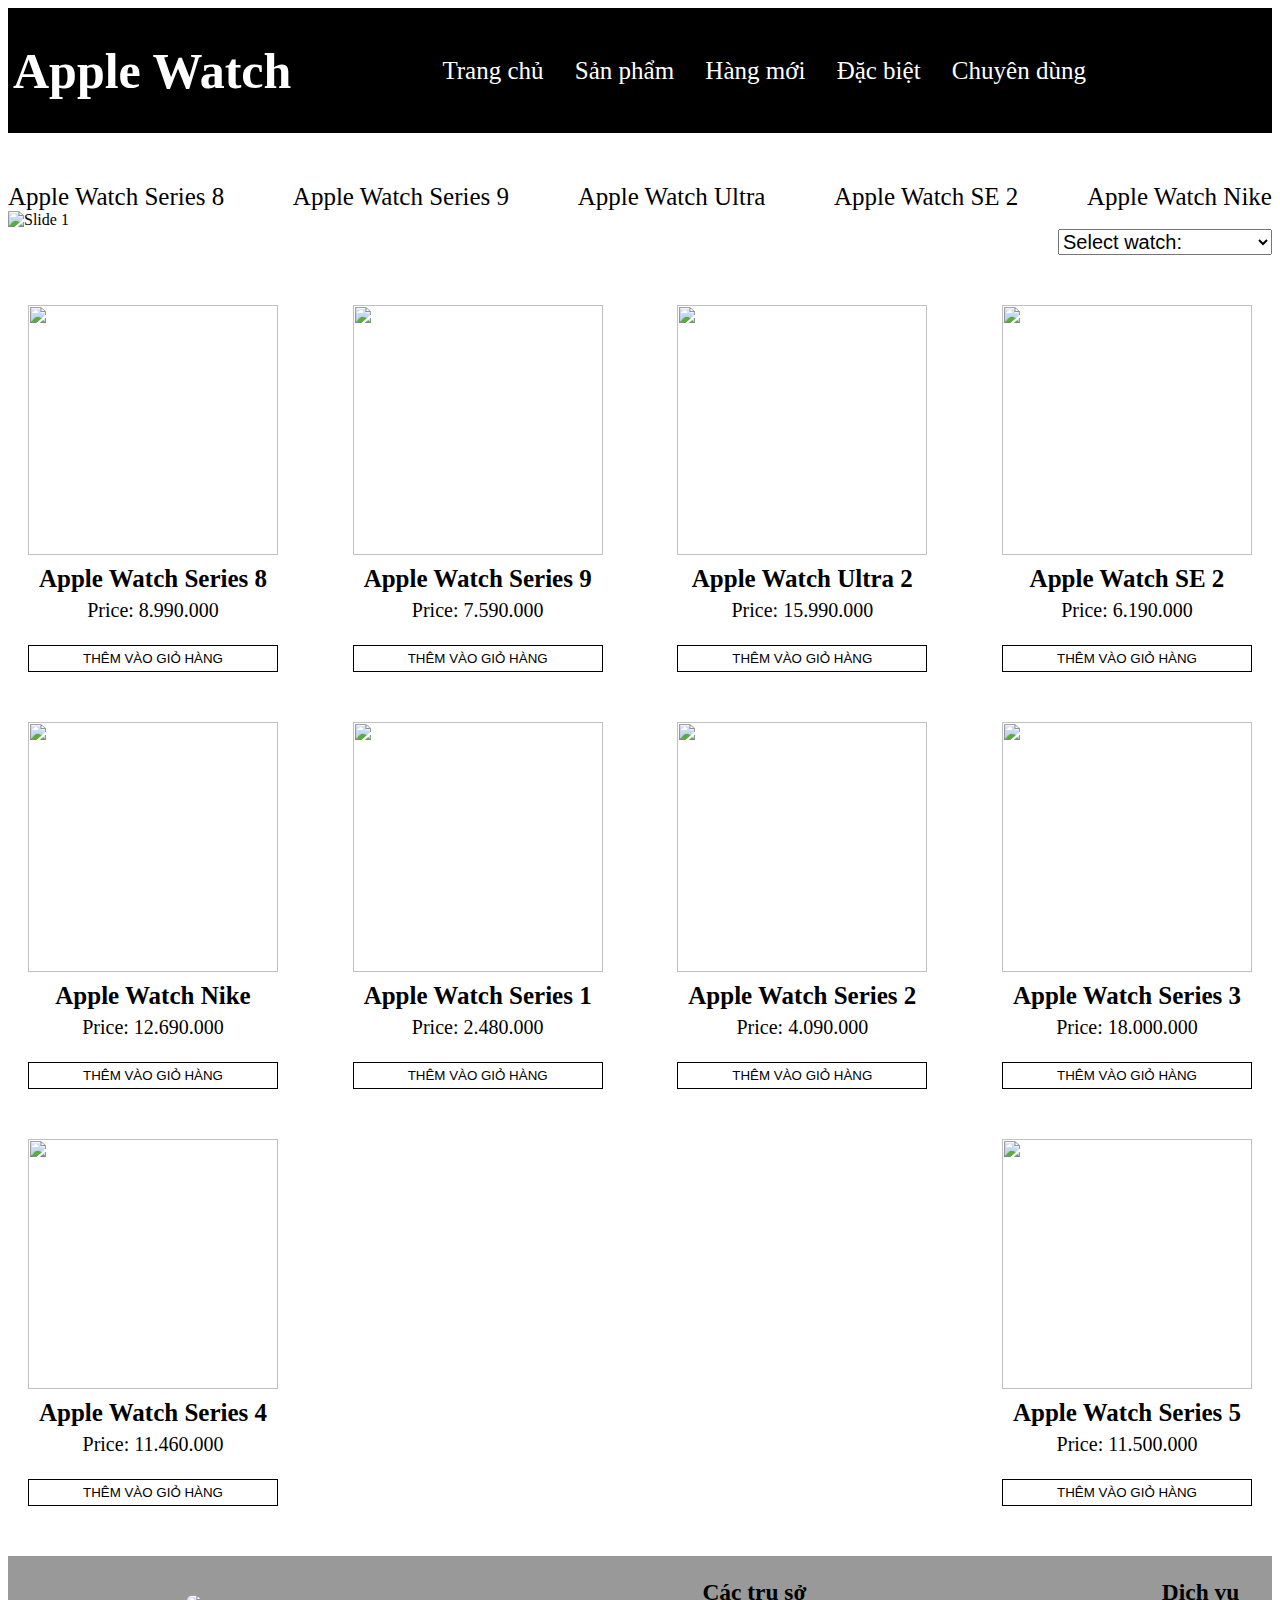
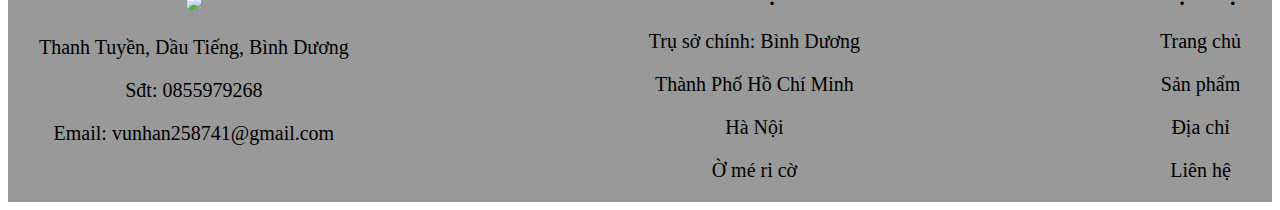
==== index.html @ ae9e7f65 "Add files via upload" ====
<!DOCTYPE html>
<html lang="en">
<head>
    <meta charset="UTF-8">
    <meta name="viewport" content="width=device-width, initial-scale=1.0">
    <title>Apple Watch Store</title>
    <link rel="stylesheet" href="index.css">
    <script src="https://kit.fontawesome.com/666b5872f9.js" crossorigin="anonymous"></script>
    
</head>
<body>
    <div class="dau">
        <h1>Apple Watch</h1>
        <div class="giua">
            <a href="">Trang chủ</a>
            <a href="">Sản phẩm</a>
            <a href="">Hàng mới</a>
            <a href="">Đặc biệt</a>
            <a href="">Chuyên dùng</a>     
        </div>
        <div class="cuoi">
            <a><i class="fa-solid fa-cart-shopping"></i></a>
            <a><i class="fa-solid fa-magnifying-glass"></i></a>
            <a href="Dang_nhap.html"><i class="fa-solid fa-user"></i></a>
        </div>
    </div>
    <div class="gioi_thieu">    
        <a href="">Apple Watch Series 8</a>
        <a href="">Apple Watch Series 9</a>
        <a href="">Apple Watch Ultra</a>
        <a href="">Apple Watch SE 2</a>
        <a href="">Apple Watch Nike</a>
    </div>
    <div class="slideshow-container">
        <div class="slide fade">
          <img src="slide2.gif" alt="Slide 1">
        </div>
        <div class="slide fade">
          <img src="Apple-Watch-Series-9-RA-MAT.gif" alt="Slide 2">
        </div>
        <div class="slide fade">
          <img src="slide3.gif" alt="Slide 3">
        </div>
    </div>
    <div class="list">
        <select>
          <option value="0">Select watch:</option>
          <option value="1">Apple Watch Series 8</option>
          <option value="2">Apple Watch Series 9</option>
          <option value="3">Apple Watch Ultra 2</option>
          <option value="4">Apple Watch SE 2</option>
          <option value="5">Apple Watch Nike</option>
          <option value="6">Apple Watch Series 1</option>
          <option value="7">Apple Watch Series 2</option>
          <option value="8">Apple Watch Series 3</option>
          <option value="9">Apple Watch Series 4</option>
          <option value="10">Apple Watch Series 5</option>
        </select>
      </div>
    <div class="container">
        <div id="sp1" class="sanpham">
            <!-- <div class="card">
                    <div class="img_sp1">
                        <img height="300px" width="300px" src="https://cdn.tgdd.vn/Products/Images/7077/289610/apple-watch-s8-gps-45mm-day-silicone-den-xanh-tn-600x600.jpg"></a>
                    </div>
                </div>
                <div class="container_sp1">
                    <p class="name_sp1">Apple Watch Series 8 GPS 45mm</p>
                    <p class="gia_sp1">Price: 8.990.000</p>
                    <button type="button" style="width: 300px;height: 30px;">THÊM VÀO GIỎ HÀNG</button>
                </div> -->
        </div>
    </div>
    <div class="container_duoi">
        <div class="noi_o">
            <img src="https://encrypted-tbn0.gstatic.com/images?q=tbn:ANd9GcQd52g4OcglyEhXfo8OvQhY6RSWI3H97S997Q&usqp=CAU"><br>
            <p>Thanh Tuyền, Dầu Tiếng, Bình Dương</p>
            <p>Sđt: 0855979268</p>
            <p>Email: vunhan258741@gmail.com</p>
        </div>
        <div class="tru_so">
            <h3>Các trụ sở</h3>
            <p>Trụ sở chính: Bình Dương</p>
            <p>Thành Phố Hồ Chí Minh</p>
            <p>Hà Nội</p>
            <p>Ờ mé ri cờ</p>
        </div>
        <div class="dich_vu">
            <h3>Dịch vụ</h3>
            <p>Trang chủ</p>
            <p>Sản phẩm</p>
            <p>Địa chỉ</p>
            <p>Liên hệ</p>
        </div>
    </div>
    <script src="Trang_chu.js"></script>
    <script src="slide.js"></script>
</body>
</html>
---- index.css ----
.dau {
    background-color: black;
    color: white;
    display: flex;
    align-items: center;
    justify-content: space-between;
    font-size: 25px;
}
.dau h1{
    margin-left: 5px;
}
.giua a{
    text-align: center;
    margin-left: 25px; 
    display: inline;
    text-decoration: none;
    justify-content: space-between;
    color: white;
}
.cuoi a{
    color: white;
    text-decoration: none;
    text-align: center;
    margin-left: 15px;
    display: flex;
    display: inline;
    margin-right: 5px;
}
.gioi_thieu {
    display: flex;
    align-items: center;
    justify-content: space-between;
    font-size: 25px;
    margin-top: 50px;
}
.gioi_thieu a {
    text-decoration: none;
    color: black;
}
.list {
    text-align: right;
}
.list select{
    font-size: 20px;
}
.sanpham {
    text-decoration: none;
    background-color: white;
    color: black;
    padding: 0 20px;
    box-sizing: border-box;
    width: 100%;
}
#sp1 {
    background-color: white ;
    color: black;
    flex-wrap: wrap;
    text-align: center;
    justify-content: space-between;
}
#sp1:hover{
    cursor: pointer;
}
.name_sp1:hover{
    color: red;
}
.gia_sp1:hover{
    color: orange;
}
#sp1 button:hover{
    background-color: black;
    color: white;
    cursor: pointer;
}
.container #sp1 {
    display: flex;
}
.card .img_sp1 img {
    width: 250px;
    height: 250px;
    margin-top: 50px;
}
.name_sp1 {
    font-size: 25px;
    font-weight: bold;
    margin: 6px;
    margin-top: 6px;
}
.gia_sp1{
    font-size: 20px;
 
    margin: 3px;
    margin-top: 5px;
}
.container_sp1 button{
    background-color: white;
    border: none;
    border: solid 1px black;
    margin-top: 5px;
    padding: 5px 0px;
    text-transform: uppercase;
    font-weight: 500;
    width: 100%;
    cursor: pointer;  
    margin-top: 20px; 
}
.container_sp1 button:hover{
    background-color: black;
    color: white;
}
.slideshow-container {
    max-width: 100%;
    position: relative;
    margin: auto;
}
.slide {
    display: none;
    height: auto;
}
.slide img {
    width: 100%;
    height: 500px;
    max-width: 100%;
}
.fade {
    animation-name: fade;
    animation-duration: 1.5s;
}
  
@keyframes fade {
    from {opacity: .4} 
    to {opacity: 1}
}
.container_duoi {
    background-color: rgba(0, 0, 0, 0.4);  
    display: flex;
    text-align: center;
    justify-content: center;
    align-items: center;
    margin-top: 50px;
    font-size: 20px;
}
.container_duoi img {
    height: 90px;
    border-radius: 100%;
}
.diachi :hover{
    cursor: pointer;
} 
.tru_so{
    margin-left: 300px;
    margin-right: 300px;
}
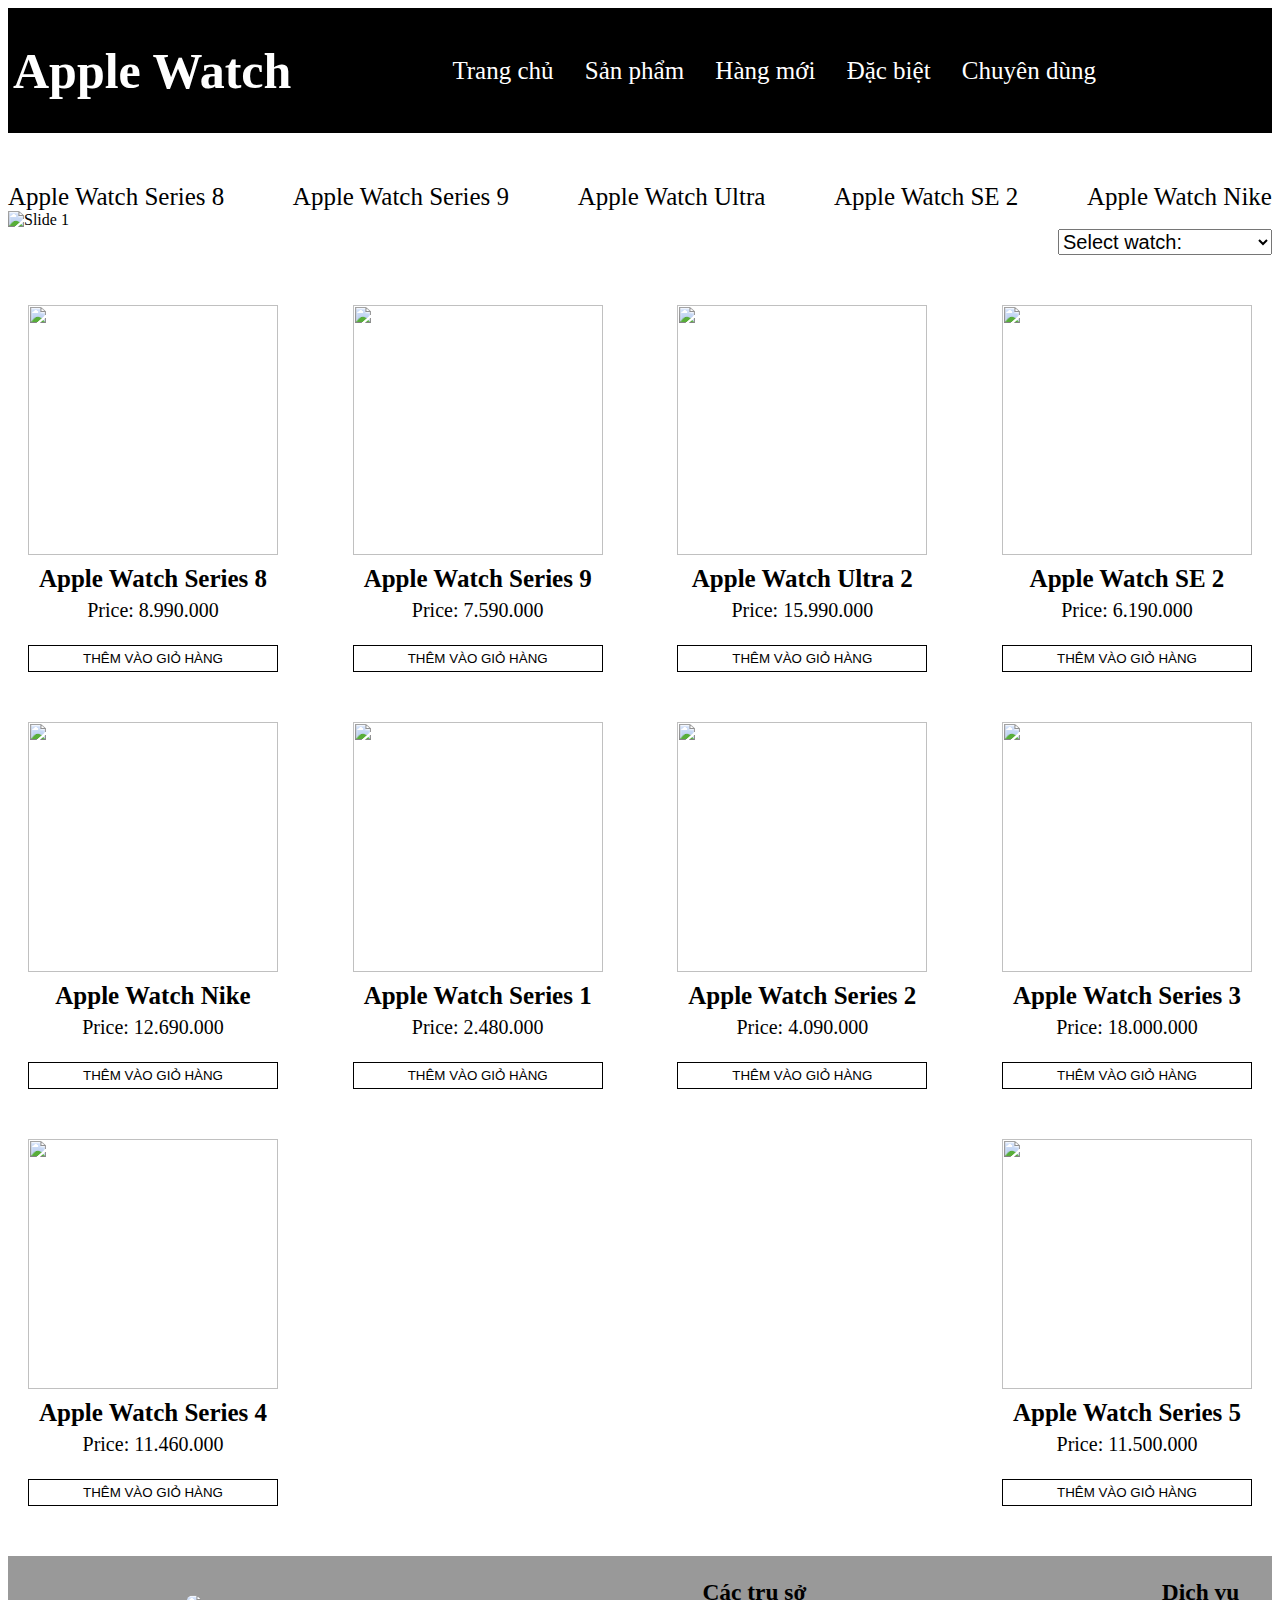
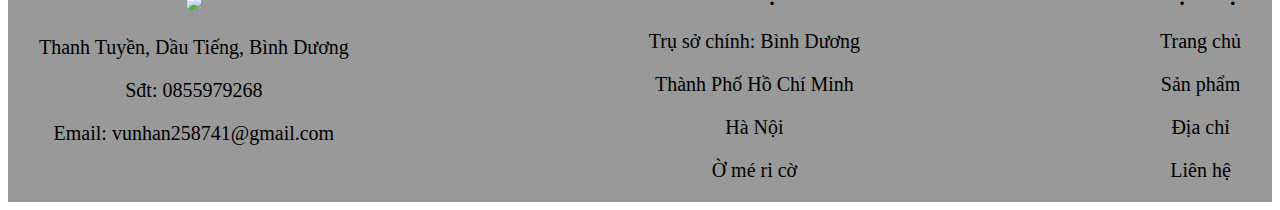
==== commit fd327156: "Add files via upload" ====
--- a/index.html
+++ b/index.html
@@ -21,7 +21,13 @@
         <div class="cuoi">
             <a><i class="fa-solid fa-cart-shopping"></i></a>
             <a><i class="fa-solid fa-magnifying-glass"></i></a>
-            <a href="Dang_nhap.html"><i class="fa-solid fa-user"></i></a>
+            <div class="dropdown">
+                <span class="icon-user"><i class="fa-solid fa-user"></i></span>
+                <div class="dropdown-content">
+                  <a href="Dang_nhap.html"><p>Đăng nhập</p></a>
+                  <a href="Dang_ky.html"><p>Đăng ký</p></a>
+                </div>
+              </div>
         </div>
     </div>
     <div class="gioi_thieu">    
--- a/index.css
+++ b/index.css
@@ -1,4 +1,3 @@
-
 .dau {
     background-color: black;
     color: white;
@@ -151,4 +150,40 @@
 .tru_so{
     margin-left: 300px;
     margin-right: 300px;
-}+}
+/* Định dạng cho biểu tượng người dùng và menu dropdown */
+.dropdown {
+    position: relative;
+    display: inline-block;
+    cursor: pointer;
+  }
+  
+  /* Ẩn nội dung dropdown */
+  .dropdown-content {
+    right: 0;
+    display: none;
+    position: absolute;
+    background-color: #f9f9f9;
+    min-width: 160px;
+    box-shadow: 0px 8px 16px 0px rgba(0,0,0,0.2);
+    z-index: 1;
+  }
+  
+  /* Định dạng cho từng mục trong menu dropdown */
+  .dropdown-content p{
+    color: black;
+    font-size: 20px;
+    /* padding: 12px 16px; */
+    text-decoration: none;
+    display: block;
+  }
+  
+  /* Hiển thị dropdown khi rê chuột hoặc chạm vào */
+  .dropdown:hover .dropdown-content {
+    display: block;
+  }
+  
+  /* Thêm một số hiệu ứng khi rê chuột qua các mục */
+  .dropdown-content p:hover {
+    background-color: #f1f1f1;
+  }